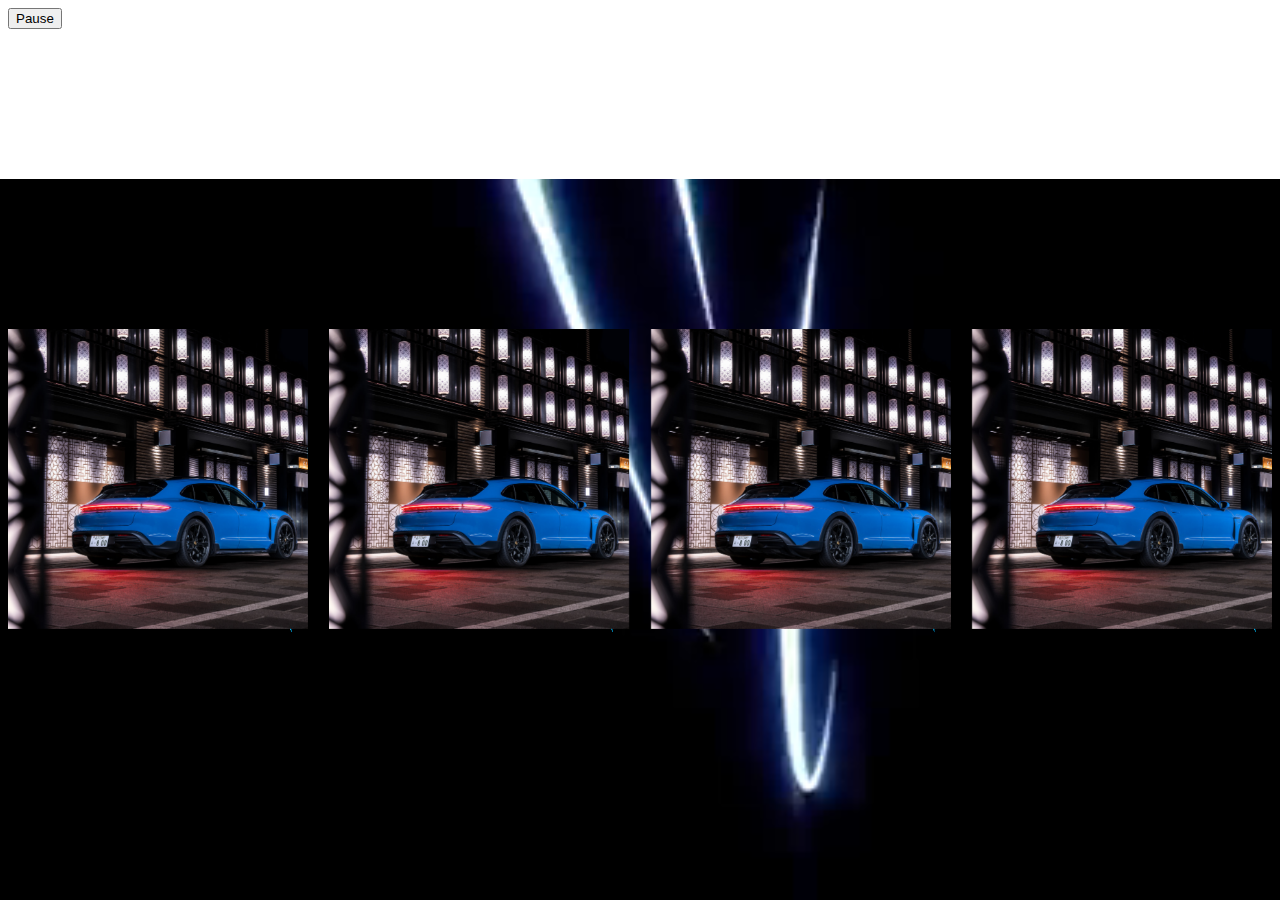
==== index.html @ 922f1f64 "first commit" ====
<html>
  <head>
    <title>Game</title>
    <link rel="stylesheet" href="/index.css">
  </head>
  <body>

    <video autoplay loop muted plays-inline class="backgroud">
      <source src="/videoplayback (1).mp4" type="video/mp4">
    </video>
    <button id="pause-button">
      <i class="fa fa-pause"></i> Pause
    </button>
    <section class="many">
    <a href="#" class="box">
      <div class="single-box">
        <div class="box-content">
          <div class="sides side-1" style="background-image: url(/image/car2.jpg);"></div>
          <div class="sides side-2">
            <div class="content">
              <p style=" font-size: 1.3em; padding-top: 2em;">In the show, couples are formed through free dates and dates in Paradise. In Singles Inferno,
                the deserted island the contestants reside on requires them to cook their own food, not use their
                 electronics, and draw their own water. Any discussion of age and o also not allowed.</p>
                <i class="fa fa-star"></i>
              <i class="fa fa-star"></i>
              <i class="fa fa-star"></i>
              <i class="fa fa-star"></i>
              <i class="fa fa-star-o" aria-hidden="true"></i>
              <span>4/5</span>
            </div>
          </div>
        </div>
      </div>
    </a>
    
    <a href="#" class="box">
      <div class="single-box">
        <div class="box-content">
          <div class="sides side-1" style="background-image: url(/image/car2.jpg);"></div>
          <div class="sides side-2">
            <div class="content">
              <p style=" font-size: 1.3em; padding-top: 2em;">In the show, couples are formed through free dates and dates in Paradise. In Singles Inferno,
                the deserted island the contestants reside on requires them to cook their own food, not use their
                 electronics, and draw their own water. Any discussion of age and o also not allowed.</p>
                <i class="fa fa-star"></i>
              <i class="fa fa-star"></i>
              <i class="fa fa-star"></i>
              <i class="fa fa-star"></i>
              <i class="fa fa-star-o" aria-hidden="true"></i>
              <span>4/5</span>
            </div>
          </div>
        </div>
      </div>
    </a>
  
  
    <a href="#" class="box">
      <div class="single-box">
        <div class="box-content">
          <div class="sides side-1" style="background-image: url(/image/car2.jpg);"></div>
          <div class="sides side-2">
            <div class="content">
              <p style=" font-size: 1.3em; padding-top: 2em;">In the show, couples are formed through free dates and dates in Paradise. In Singles Inferno,
                the deserted island the contestants reside on requires them to cook their own food, not use their
                 electronics, and draw their own water. Any discussion of age and o also not allowed.</p>
                <i class="fa fa-star"></i>
              <i class="fa fa-star"></i>
              <i class="fa fa-star"></i>
              <i class="fa fa-star"></i>
              <i class="fa fa-star-o" aria-hidden="true"></i>
              <span>4/5</span>
            </div>
          </div>
        </div>
      </div>
    </a>
    <a href="#" class="box">
      <div class="single-box">
        <div class="box-content">
          <div class="sides side-1" style="background-image: url(/image/car2.jpg);"></div>
          <div class="sides side-2">
            <div class="content">
              <p style=" font-size: 1.3em; padding-top: 2em;">In the show, couples are formed through free dates and dates in Paradise. In Singles Inferno,
                the deserted island the contestants reside on requires them to cook their own food, not use their
                 electronics, and draw their own water. Any discussion of age and o also not allowed.</p>
                <i class="fa fa-star"></i>
              <i class="fa fa-star"></i>
              <i class="fa fa-star"></i>
              <i class="fa fa-star"></i>
              <i class="fa fa-star-o" aria-hidden="true"></i>
              <span>4/5</span>
            </div>
          </div>
        </div>
      </div>
    </a>  
  </section>
    <script src="/index.js"></script>
  </body>
</html>
---- index.css ----
/* body{
    /* background-color: skyblue; */
/* } */
#moving-image {
    position: absolute;
    transform: scale(0.65);
    animation: animateGirl 5s linear infinite;
  }
  
  @keyframes animateGirl {
    0% {
      transform: translate(calc(-100% - 100vw));
    }
    50% {
      transform: translate(calc(100% + 100vw));
    }
    50.01% {
      transform: translate(calc(100% + 100vw)) rotateY(180deg);
    }
    100% {
      transform: translate(calc(100% - 100vw)) rotateY(180deg);
    }
  }
  video-container { 
     position: fixed; 
    top: 0;
    left: 0;
    width: 100%;
    height: 100%;
    overflow: hidden;
  } 
  #background-video {
    /* position: absolute;
    top: 0;
    left: 0;
    width: 100%;
    height: 100vh;
    object-fit: cover;
  
    background-size: cover;
    color:blue;
    z-index: -1; */
    width: 100%;
    position: absolute;
    right: 0%;
    bottom: 0%;
    z-index: -1;
  } 


  .container{
    width: 100%;
    height: 100vh;
    background-color: silver;
}
.content{
    align-items: center;
    justify-content: center;
    text-align: center;
}
.backgroudclip{
    width: 100%;
    height: 100vh;
    position: absolute;
    right: 0%;
    bottom: 0%;
    z-index: -1;
}
.backgroud{
  width: 100%;
  /* height: 100vh; */
  position: absolute;
  background-size: cover;
  right: 0%;
  bottom: 0%;
  z-index: -1;
}
.single-box{
  width: 300px;
  height: 300px;
  perspective: 1200px;
}
.box-content{
  width: 100%;
  height: 100%;
  position: relative;
  transform-style: preserve-3d;
  transform: translateZ(-150px);
  transition: all 1s;
}
.sides{
  position: absolute;
  width: 300px;
  height: 300px;
  text-align: center;
}
.side-1{
  transform: rotateY(0deg) translateZ(150px);
  z-index: 2;
  background-size: cover;
  background-position: center center;
}
.side-2{
  color: #fff;
  background-color: rgb(8, 8, 8);
  transform: rotateY(90deg) translateZ(150px);
}
.box:hover .box-content{
  transform: translateZ(-150px) rotateY(-90deg);
}
.content{
  /* display: flex; */
  justify-content: center;
  flex-direction: column;
  height: 100%;
  color:deepskyblue;
  /* width: 50px; */
}
.content i{
  color: yellow;
}
.content h2{
  font-family: alfa slab one;
  font-size: 25px;
}
.content p{
  font-size: 15px;
  line-height: 25px;
  font-family: 'Montserrat', sans-serif;
}
.socials{
  margin-top: 30px;
}
.socials i{
  margin: 0 15px;
}
.many{
  display: flex;
  flex-direction: row;
  justify-content: space-between;
  flex-wrap: wrap;
  position: relative;
  top: 300px;
}
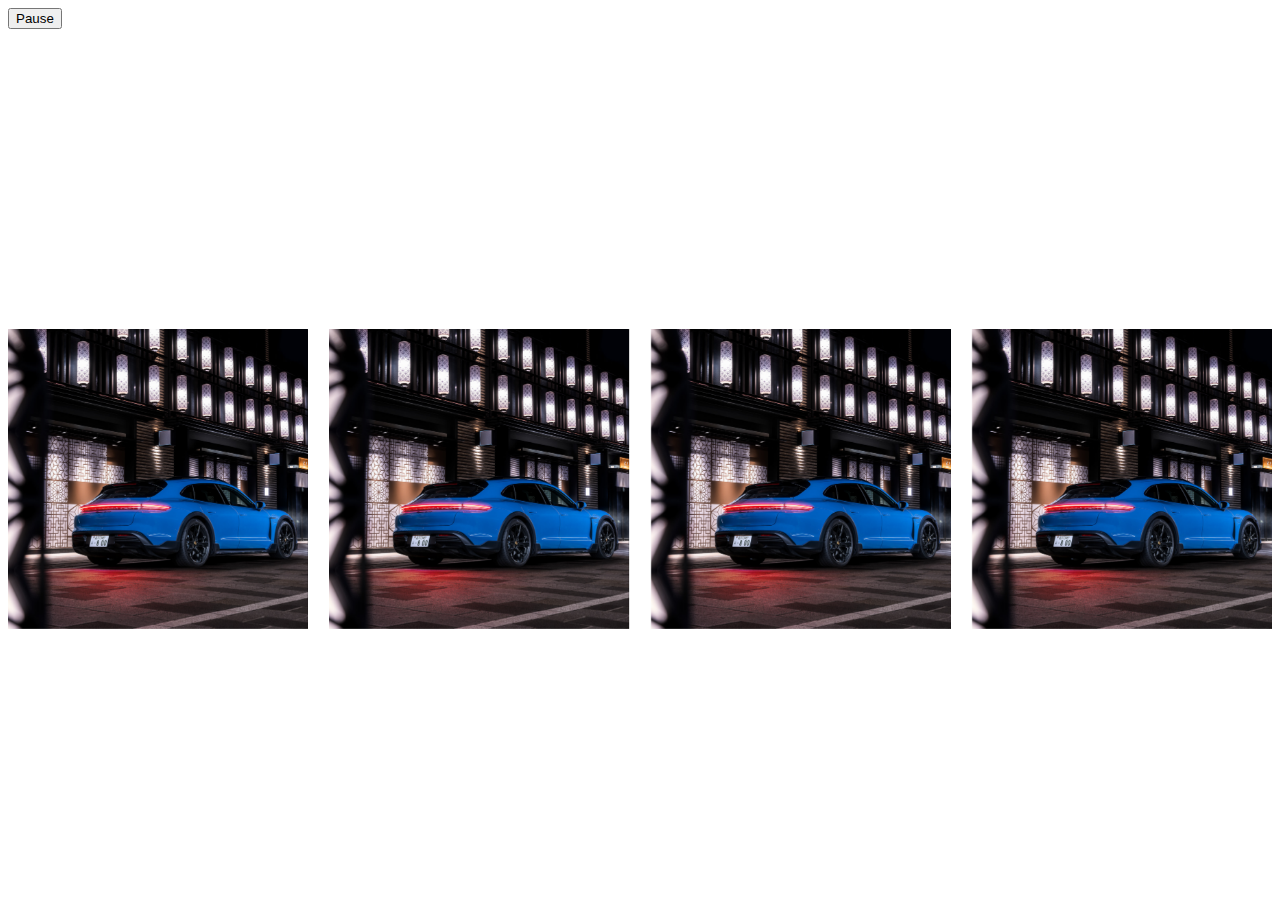
==== commit 62e788da: "first commit" ====
--- a/index.html
+++ b/index.html
@@ -2,15 +2,17 @@
   <head>
     <title>Game</title>
     <link rel="stylesheet" href="/index.css">
+    <link rel="stylesheet" href="https://cdnjs.cloudflare.com/ajax/libs/font-awesome/6.4.0/css/all.min.css" integrity="sha512-iecdLmaskl7CVkqkXNQ/ZH/XLlvWZOJyj7Yy7tcenmpD1ypASozpmT/E0iPtmFIB46ZmdtAc9eNBvH0H/ZpiBw==" crossorigin="anonymous" referrerpolicy="no-referrer" />
   </head>
   <body>
 
     <video autoplay loop muted plays-inline class="backgroud">
-      <source src="/videoplayback (1).mp4" type="video/mp4">
+      <source src="/Game mine.mp4" type="video/mp4">
     </video>
     <button id="pause-button">
       <i class="fa fa-pause"></i> Pause
     </button>
+    
     <section class="many">
     <a href="#" class="box">
       <div class="single-box">
@@ -18,9 +20,8 @@
           <div class="sides side-1" style="background-image: url(/image/car2.jpg);"></div>
           <div class="sides side-2">
             <div class="content">
-              <p style=" font-size: 1.3em; padding-top: 2em;">In the show, couples are formed through free dates and dates in Paradise. In Singles Inferno,
-                the deserted island the contestants reside on requires them to cook their own food, not use their
-                 electronics, and draw their own water. Any discussion of age and o also not allowed.</p>
+              <p style=" font-size: 1.3em; padding-top: 2em;">Time = Distance /Speed <br>try it out <br>
+                <span onclick="redirectToPage('index1.html')"><i class="fa-solid fa-play"></i></span>
                 <i class="fa fa-star"></i>
               <i class="fa fa-star"></i>
               <i class="fa fa-star"></i>
@@ -39,9 +40,8 @@
           <div class="sides side-1" style="background-image: url(/image/car2.jpg);"></div>
           <div class="sides side-2">
             <div class="content">
-              <p style=" font-size: 1.3em; padding-top: 2em;">In the show, couples are formed through free dates and dates in Paradise. In Singles Inferno,
-                the deserted island the contestants reside on requires them to cook their own food, not use their
-                 electronics, and draw their own water. Any discussion of age and o also not allowed.</p>
+              <p style=" font-size: 1.3em; padding-top: 2em;">Distance = Time * Speed  <br>try it out <br>
+              <span><i class="fa-solid fa-play"></i></span></p>
                 <i class="fa fa-star"></i>
               <i class="fa fa-star"></i>
               <i class="fa fa-star"></i>
@@ -61,9 +61,8 @@
           <div class="sides side-1" style="background-image: url(/image/car2.jpg);"></div>
           <div class="sides side-2">
             <div class="content">
-              <p style=" font-size: 1.3em; padding-top: 2em;">In the show, couples are formed through free dates and dates in Paradise. In Singles Inferno,
-                the deserted island the contestants reside on requires them to cook their own food, not use their
-                 electronics, and draw their own water. Any discussion of age and o also not allowed.</p>
+              <p style=" font-size: 1.3em; padding-top: 2em;">Speed = Distance /Time  <br>try it out <br>
+                <span><i class="fa-solid fa-play"></i></span></p>
                 <i class="fa fa-star"></i>
               <i class="fa fa-star"></i>
               <i class="fa fa-star"></i>
@@ -81,9 +80,8 @@
           <div class="sides side-1" style="background-image: url(/image/car2.jpg);"></div>
           <div class="sides side-2">
             <div class="content">
-              <p style=" font-size: 1.3em; padding-top: 2em;">In the show, couples are formed through free dates and dates in Paradise. In Singles Inferno,
-                the deserted island the contestants reside on requires them to cook their own food, not use their
-                 electronics, and draw their own water. Any discussion of age and o also not allowed.</p>
+              <p style=" font-size: 1.3em; padding-top: 2em;">Time = Distance /Speed  <br>try it out <br>
+                <span><i class="fa-solid fa-play"></i></span></p>
                 <i class="fa fa-star"></i>
               <i class="fa fa-star"></i>
               <i class="fa fa-star"></i>
--- a/index.css
+++ b/index.css
@@ -60,7 +60,7 @@
 }
 .backgroudclip{
     width: 100%;
-    height: 100vh;
+    /* height: 100vh; */
     position: absolute;
     right: 0%;
     bottom: 0%;
@@ -141,4 +141,4 @@
   flex-wrap: wrap;
   position: relative;
   top: 300px;
-}+}
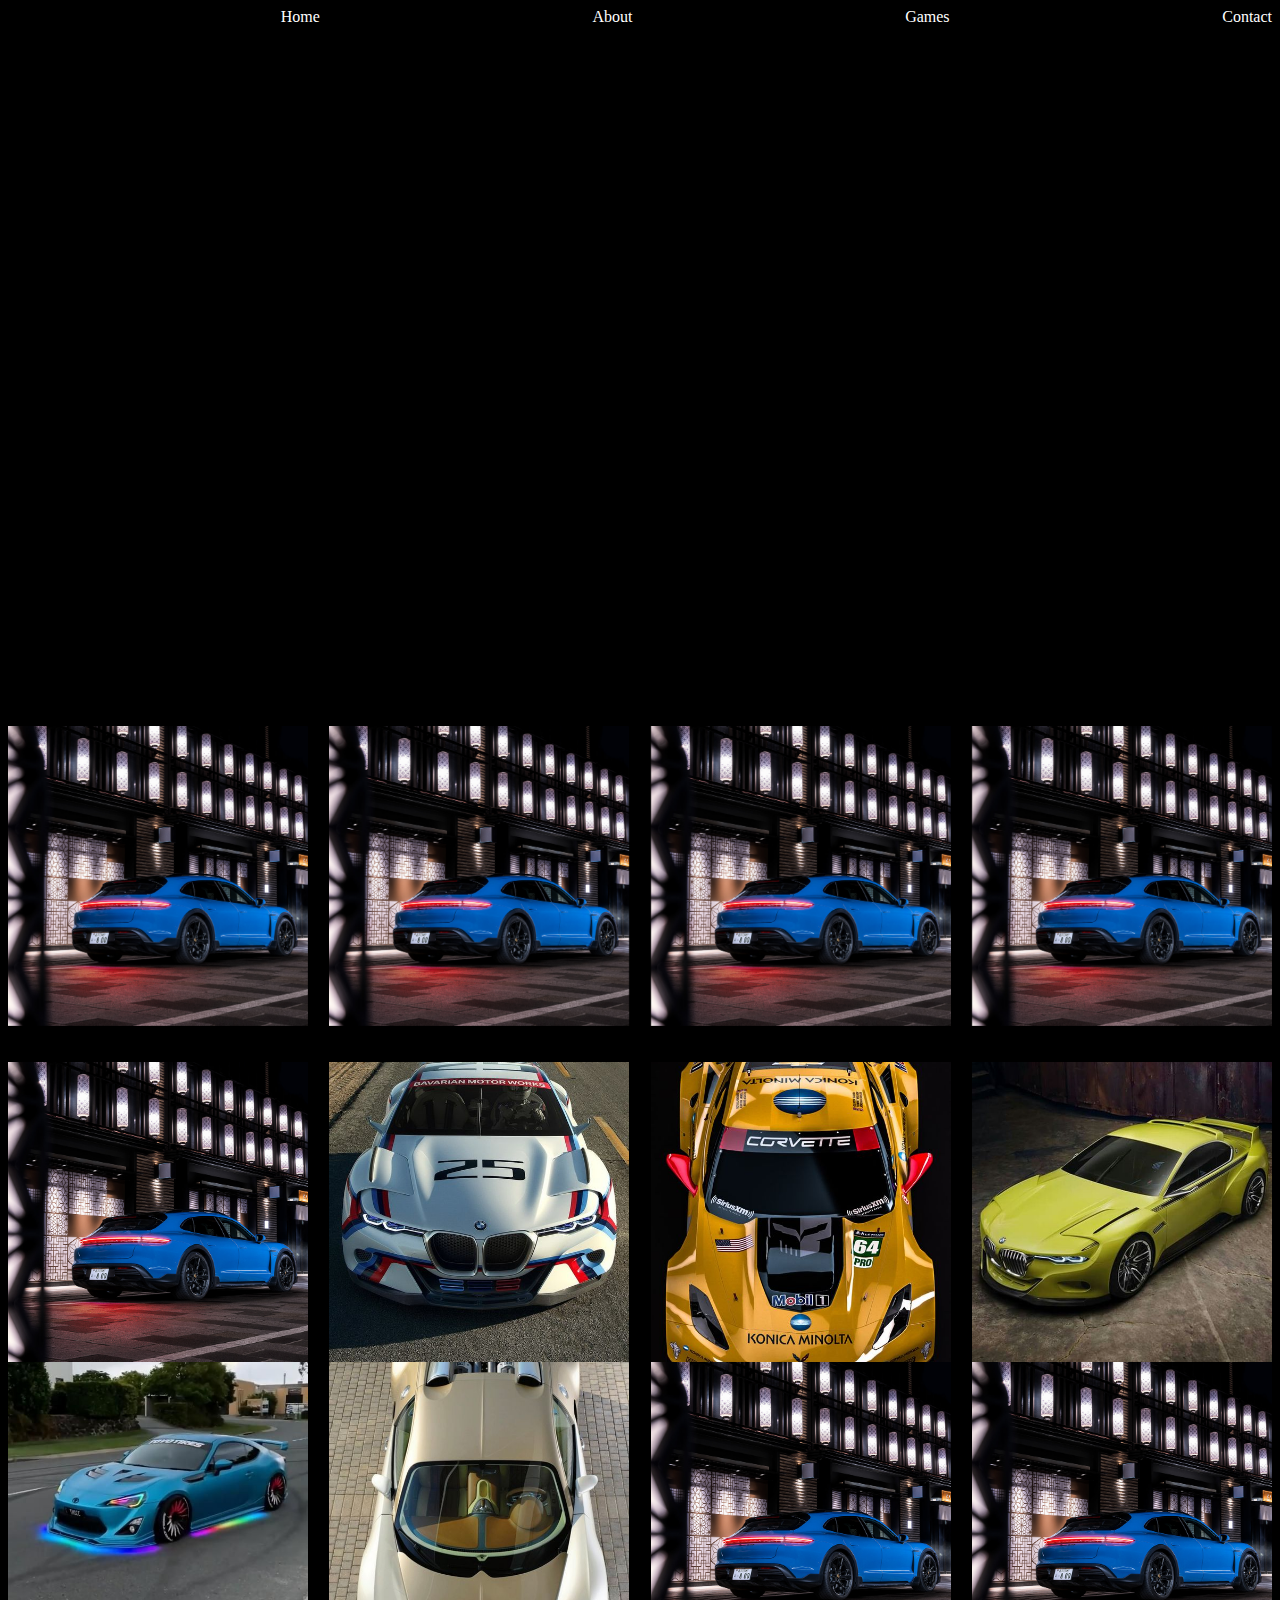
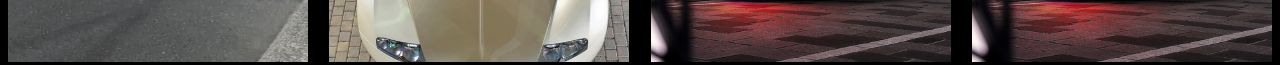
==== commit 099e9119: "first commit" ====
--- a/index.html
+++ b/index.html
@@ -9,9 +9,20 @@
     <video autoplay loop muted plays-inline class="backgroud">
       <source src="/Game mine.mp4" type="video/mp4">
     </video>
-    <button id="pause-button">
-      <i class="fa fa-pause"></i> Pause
-    </button>
+    <section class="sec">
+     
+      
+          <div>
+              <nav>
+                  <img src="/image/gmlogo-removebg-preview.png" alt="">
+                  <a href="/home.html">Home</a>
+                  <a href="#">About</a>
+                  <a href="/index.html">Games</a>
+                  <a href="#">Contact</a>
+              
+              </nav>
+          </div>
+      </section>
     
     <section class="many">
     <a href="#" class="box">
@@ -94,6 +105,89 @@
       </div>
     </a>  
   </section>
+
+     <br>
+   <br>
+
+   
+    <section class="welcome">
+       
+        
+            <div class="play">
+        <div>
+        <a href="/index1.html"><img src="/image/car2.jpg" alt=""  class="img"></a>
+        
+        </div>
+        <div>
+           <a href="/index1.html"> <img src="/image/car3.jpg" alt=""  class="img"></a>
+
+            </div>
+        <div>
+            <a href="/index1.html"><img src="/image/car4.jpg" alt=""  class="img"></a>
+
+        </div>
+        <div>
+            <a href="/index1.html"></a><img src="/image/car5.jpg" alt=""  class="img"></a>
+
+            </div>
+            <div>
+                <a href="/index1.html"><img src="/image/car6.jpg" alt=""  class="img"></a>
+
+                </div>
+                <div>
+                    <a href="/index1.html"><img src="/image/car8.jpg" alt=""  class="img"></a>
+                    </div>
+                    <div>
+                        <a href="/index1.html"><img src="/image/car2.jpg" alt=""  class="img"></a>
+                        
+                        </div>
+                        <div>
+                           <a href="/index1.html"> <img src="/image/car2.jpg" alt=""  class="img"></a>
+                                                        </div>
+                            
+                            
+    </section>
+    <section>
+        <div>
+            
+        </div>
+    </section>
+    <section>
+        <div id="footer">
+            <footer >
+              <div class="Footer">
+                <div>
+                  <li id="txt">
+                    <b>CONTACT INFORMATION </b>
+                  </li>
+                  <li>myGames@gmail.com</li>
+                  <li>+254 710 387 368</li>
+                </div>
+                <div>
+                  <li id="txt"> <b> ADDRESS </b></h4>
+                  </li>
+                  <li> P.O Box 22009-00100 <br>
+                    Karen, Nairobi - Kenya</li>
+                </div>
+                <div>
+                  <li id="txt">
+                   <b> LOCATION </b>
+                  </li>
+                  <li>Karen, Nairobi <br> Kenya</li>
+                </div>
+                <div>
+                  <li id="txt"> <b>FOLLOW US</li> <b>
+                  <li>
+                    <ion-icon name="logo-instagram" class="icon"></ion-icon> <ion-icon name="logo-facebook"
+                      class="icon"></ion-icon>
+                  </li>
+                </div>
+              </div>
+            </footer>
+          </div>
+      
+    </section>
+
     <script src="/index.js"></script>
   </body>
 </html>--- a/index.css
+++ b/index.css
@@ -1,6 +1,6 @@
-/* body{
-    /* background-color: skyblue; */
-/* } */
+ body{
+    background-color: black; 
+ } 
 #moving-image {
     position: absolute;
     transform: scale(0.65);
@@ -140,5 +140,39 @@
   justify-content: space-between;
   flex-wrap: wrap;
   position: relative;
-  top: 300px;
+  top: 700px;
 }
+nav{
+  display: flex;
+  justify-content: space-between;
+  flex-wrap: wrap;
+  color: white;
+}
+nav a{
+text-decoration: none;
+color: white;
+}
+.sec{
+  z-index: 1;
+}
+.play{
+  display: flex;
+  flex-direction: row;
+  justify-content: space-between;
+  flex-wrap: wrap;
+  position: relative;
+  top: 700px;
+  /* background-color: blue; */
+}
+.img {
+  width: 300px;
+  height: 300px;
+  object-fit: cover;
+  object-position: center;
+  transition-property: transform;
+transition-duration: 0.5s;
+transition-timing-function: ease-in-out;
+}
+.img:hover{
+  transform: scale(1.1);
+}
